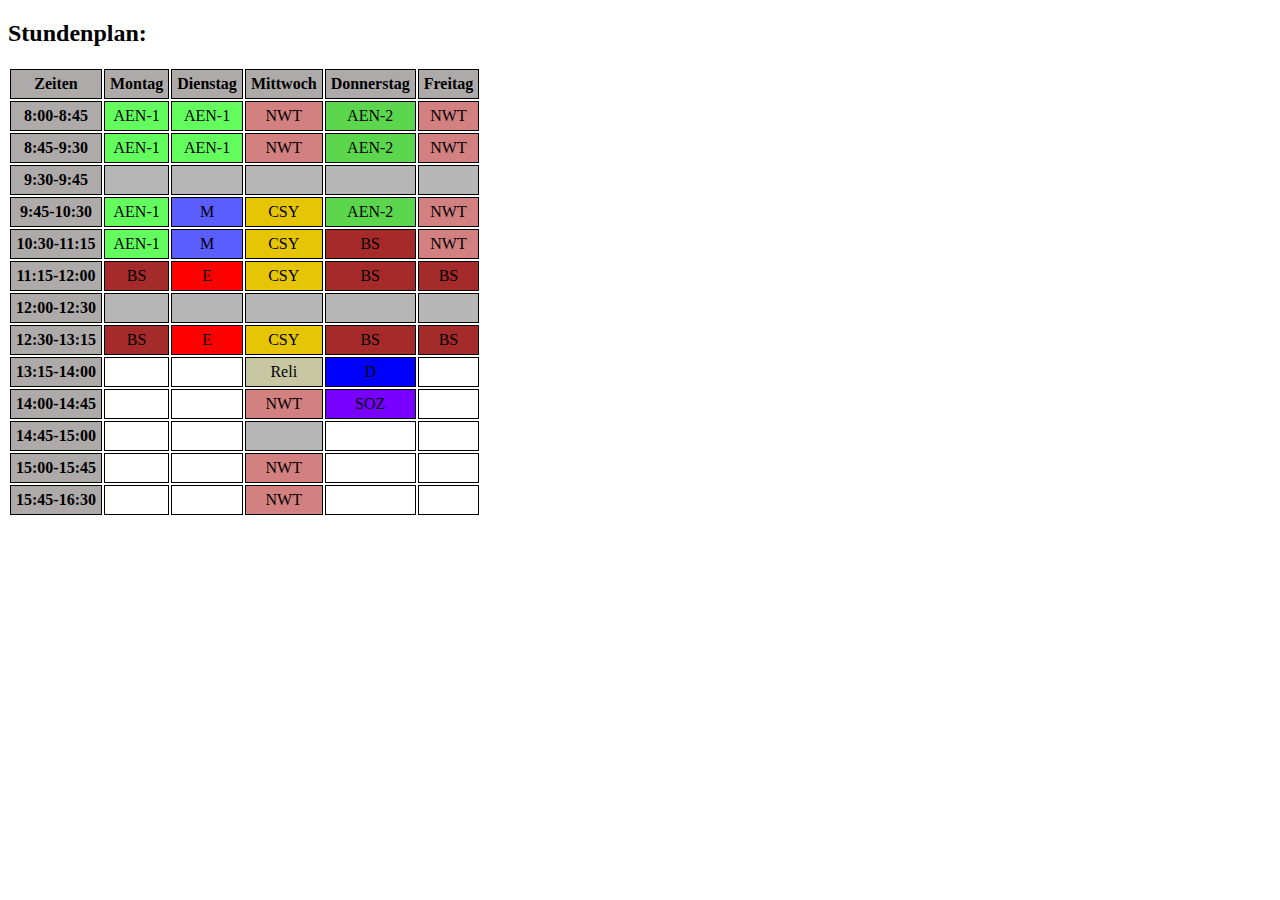
==== stundenplan.html @ cbf484bd "Stundenplan-mit-Ferbe" ====
<!DOCTYPE html>
<html lang="en">
<head>
    <meta charset="UTF-8">
    <meta name="viewport" content="width=device-width, initial-scale=1.0">
    <title>Document</title>
    <link rel="stylesheet" href="SP.css">
</head>
<body>
    <h2>Stundenplan:</h2>
    <table>
        <tr>
            <th>Zeiten</th>
            <th>Montag</th>
            <th>Dienstag</th>
            <th>Mittwoch</th>
            <th>Donnerstag</th>
            <th>Freitag</th>
        </tr>
        <tr>
            <th>8:00-8:45</th>
            <td class="aen1">AEN-1</td>
            <td class="aen1">AEN-1</td>
            <td class="nwt">NWT</td>
            <td class="aen2">AEN-2</td>
            <td class="nwt">NWT</td>
        </tr>
        <tr>
            <th>8:45-9:30</th>
            <td class="aen1">AEN-1</td>
            <td class="aen1">AEN-1</td>
            <td class="nwt">NWT</td>
            <td class="aen2">AEN-2</td>
            <td class="nwt">NWT</td>
        </tr>
        <tr>
            <th>9:30-9:45</th>
            <td class="pause"></td>
            <td class="pause"></td>
            <td class="pause"></td>
            <td class="pause"></td>
            <td class="pause"></td>
        </tr>
        <tr>
            <th>9:45-10:30</th>
            <td class="aen1">AEN-1</td>
            <td class="m">M</td>
            <td class="csy">CSY</td>
            <td class="aen2">AEN-2</td>
            <td class="nwt">NWT</td>
        </tr>
        <tr>
            <th>10:30-11:15</th>
            <td class="aen1">AEN-1</td>
            <td class="m">M</td>
            <td class="csy">CSY</td>
            <td class="bs">BS</td>
            <td class="nwt">NWT</td>
        </tr>
        <tr>
            <th>11:15-12:00</th>
            <td class="bs">BS</td>
            <td class="e">E</td>
            <td class="csy">CSY</td>
            <td class="bs">BS</td>
            <td class="bs">BS</td>
        </tr>
        <tr>
            <th>12:00-12:30</th>
            <td class="pause"></td>
            <td class="pause"></td>
            <td class="pause"></td>
            <td class="pause"></td>
            <td class="pause"></td>
        </tr>
        <tr>
            <th>12:30-13:15</th>
            <td class="bs">BS</td>
            <td class="e">E</td>
            <td class="csy">CSY</td>
            <td class="bs">BS</td>
            <td class="bs">BS</td>
        </tr>
        <tr>
            <th>13:15-14:00</th>
            <td></td>
            <td></td>
            <td class="reli">Reli</td>
            <td class="d">D</td>
            <td></td>
        </tr>
        <tr>
            <th>14:00-14:45</th>
            <td></td>
            <td></td>
            <td class="nwt">NWT</td>
            <td class="soz">SOZ</td>
            <td></td>
        </tr>
        <tr>
            <th>14:45-15:00</th>
            <td></td>
            <td></td>
            <td class="pause"></td>
            <td></td>
            <td></td>
        </tr>
        <tr>
            <th>15:00-15:45</th>
            <td></td>
            <td></td>
            <td class="nwt">NWT</td>
            <td></td>
            <td></td>
        </tr>
        <tr>
            <th>15:45-16:30</th>
            <td></td>
            <td></td>
            <td class="nwt">NWT</td>
            <td></td>
            <td></td>
        </tr>
    </table>
</body>
</html>
---- SP.css ----
th{
    border-style: solid;
    border-color: black;
    padding: 5px;
    text-align: center;
    border-width: 1px;
    background-color: rgb(175, 170, 170);
}
td{
    border-style: solid;
    border-color: black;
    border-width: 1px;
    padding: 5px;
    text-align: center;
}
.aen1{background-color: rgba(8, 253, 0, 0.63);}
.aen2{background-color: rgba(39, 201, 18, 0.753);}
.nwt{background-color: rgba(179, 35, 35, 0.575);}
.m{background-color: rgba(0, 4, 255, 0.644);}
.csy{background-color: rgb(230, 197, 7);}
.e{background-color: red;}
.bs{background-color: brown;}
.reli{background-color: rgb(199, 199, 163);}
.d{background-color: rgb(0, 0, 255);}
.soz{background-color: rgb(119, 0, 255);}
.pause{background-color: rgba(128, 128, 128, 0.568);}
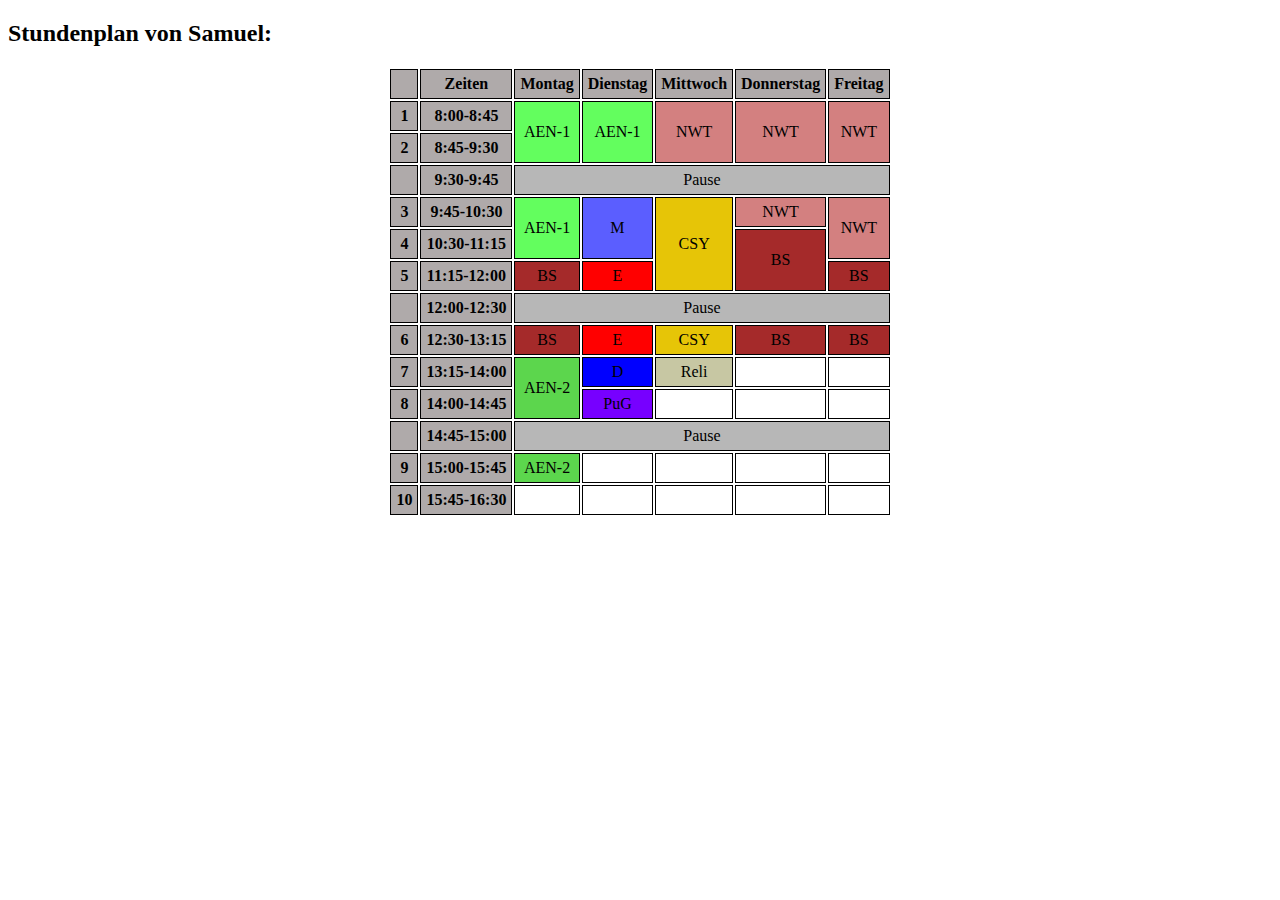
==== commit 191ca02f: "Add files via upload" ====
--- a/stundenplan.html
+++ b/stundenplan.html
@@ -1,15 +1,16 @@
 <!DOCTYPE html>
-<html lang="en">
+<html lang="de">
 <head>
     <meta charset="UTF-8">
     <meta name="viewport" content="width=device-width, initial-scale=1.0">
-    <title>Document</title>
+    <title>Samuel's Stundenplan</title>
     <link rel="stylesheet" href="SP.css">
 </head>
 <body>
-    <h2>Stundenplan:</h2>
-    <table>
+    <h2>Stundenplan von Samuel:</h2>
+    <table align="center">
         <tr>
+            <th></th>
             <th>Zeiten</th>
             <th>Montag</th>
             <th>Dienstag</th>
@@ -18,62 +19,52 @@
             <th>Freitag</th>
         </tr>
         <tr>
+            <th>1</th>
             <th>8:00-8:45</th>
-            <td class="aen1">AEN-1</td>
-            <td class="aen1">AEN-1</td>
-            <td class="nwt">NWT</td>
-            <td class="aen2">AEN-2</td>
-            <td class="nwt">NWT</td>
+            <td rowspan="2" class="aen1">AEN-1</td>
+            <td rowspan="2" class="aen1">AEN-1</td>
+            <td rowspan="2" class="nwt">NWT</td>
+            <td rowspan="2" class="nwt">NWT</td>
+            <td rowspan="2" class="nwt">NWT</td>
         </tr>
         <tr>
+            <th>2</th>
             <th>8:45-9:30</th>
-            <td class="aen1">AEN-1</td>
-            <td class="aen1">AEN-1</td>
-            <td class="nwt">NWT</td>
-            <td class="aen2">AEN-2</td>
-            <td class="nwt">NWT</td>
+            
         </tr>
         <tr>
+            <th></th>
             <th>9:30-9:45</th>
-            <td class="pause"></td>
-            <td class="pause"></td>
-            <td class="pause"></td>
-            <td class="pause"></td>
-            <td class="pause"></td>
+            <td colspan="5" class="pause">Pause</td>
         </tr>
         <tr>
+            <th>3</th>
             <th>9:45-10:30</th>
-            <td class="aen1">AEN-1</td>
-            <td class="m">M</td>
-            <td class="csy">CSY</td>
-            <td class="aen2">AEN-2</td>
+            <td rowspan="2" class="aen1">AEN-1</td>
+            <td rowspan="2" class="m">M</td>
+            <td rowspan="3" class="csy">CSY</td>
             <td class="nwt">NWT</td>
+            <td rowspan="2" class="nwt">NWT</td>
         </tr>
         <tr>
+            <th>4</th>
             <th>10:30-11:15</th>
-            <td class="aen1">AEN-1</td>
-            <td class="m">M</td>
-            <td class="csy">CSY</td>
-            <td class="bs">BS</td>
-            <td class="nwt">NWT</td>
+            <td rowspan="2" class="bs">BS</td>
         </tr>
         <tr>
+            <th>5</th>
             <th>11:15-12:00</th>
             <td class="bs">BS</td>
             <td class="e">E</td>
-            <td class="csy">CSY</td>
-            <td class="bs">BS</td>
             <td class="bs">BS</td>
         </tr>
         <tr>
+            <th></th>
             <th>12:00-12:30</th>
-            <td class="pause"></td>
-            <td class="pause"></td>
-            <td class="pause"></td>
-            <td class="pause"></td>
-            <td class="pause"></td>
+            <td colspan="5" class="pause">Pause</td>
         </tr>
         <tr>
+            <th>6</th>
             <th>12:30-13:15</th>
             <td class="bs">BS</td>
             <td class="e">E</td>
@@ -82,45 +73,46 @@
             <td class="bs">BS</td>
         </tr>
         <tr>
+            <th>7</th>
             <th>13:15-14:00</th>
-            <td></td>
-            <td></td>
+            <td rowspan="2" class="aen2">AEN-2</td>
+            <td class="d">D</td>
             <td class="reli">Reli</td>
-            <td class="d">D</td>
-            <td></td>
-        </tr>
-        <tr>
-            <th>14:00-14:45</th>
-            <td></td>
-            <td></td>
-            <td class="nwt">NWT</td>
-            <td class="soz">SOZ</td>
-            <td></td>
-        </tr>
-        <tr>
-            <th>14:45-15:00</th>
-            <td></td>
-            <td></td>
-            <td class="pause"></td>
             <td></td>
             <td></td>
         </tr>
         <tr>
-            <th>15:00-15:45</th>
+            <th>8</th>
+            <th>14:00-14:45</th>
+            <td class="soz">PuG</td>
             <td></td>
-            <td></td>
-            <td class="nwt">NWT</td>
             <td></td>
             <td></td>
         </tr>
         <tr>
+            <th></th>
+            <th>14:45-15:00</th>
+            <td colspan="5" class="pause">Pause</td>
+        </tr>
+        <tr>
+            <th>9</th>
+            <th>15:00-15:45</th>
+            <td class="aen2">AEN-2</td>
+            <td></td>
+            <td></td>
+            <td></td>
+            <td></td>
+        </tr>
+        <tr>
+            <th>10</th>
             <th>15:45-16:30</th>
             <td></td>
             <td></td>
-            <td class="nwt">NWT</td>
+            <td></td>
             <td></td>
             <td></td>
         </tr>
     </table>
+    
 </body>
 </html>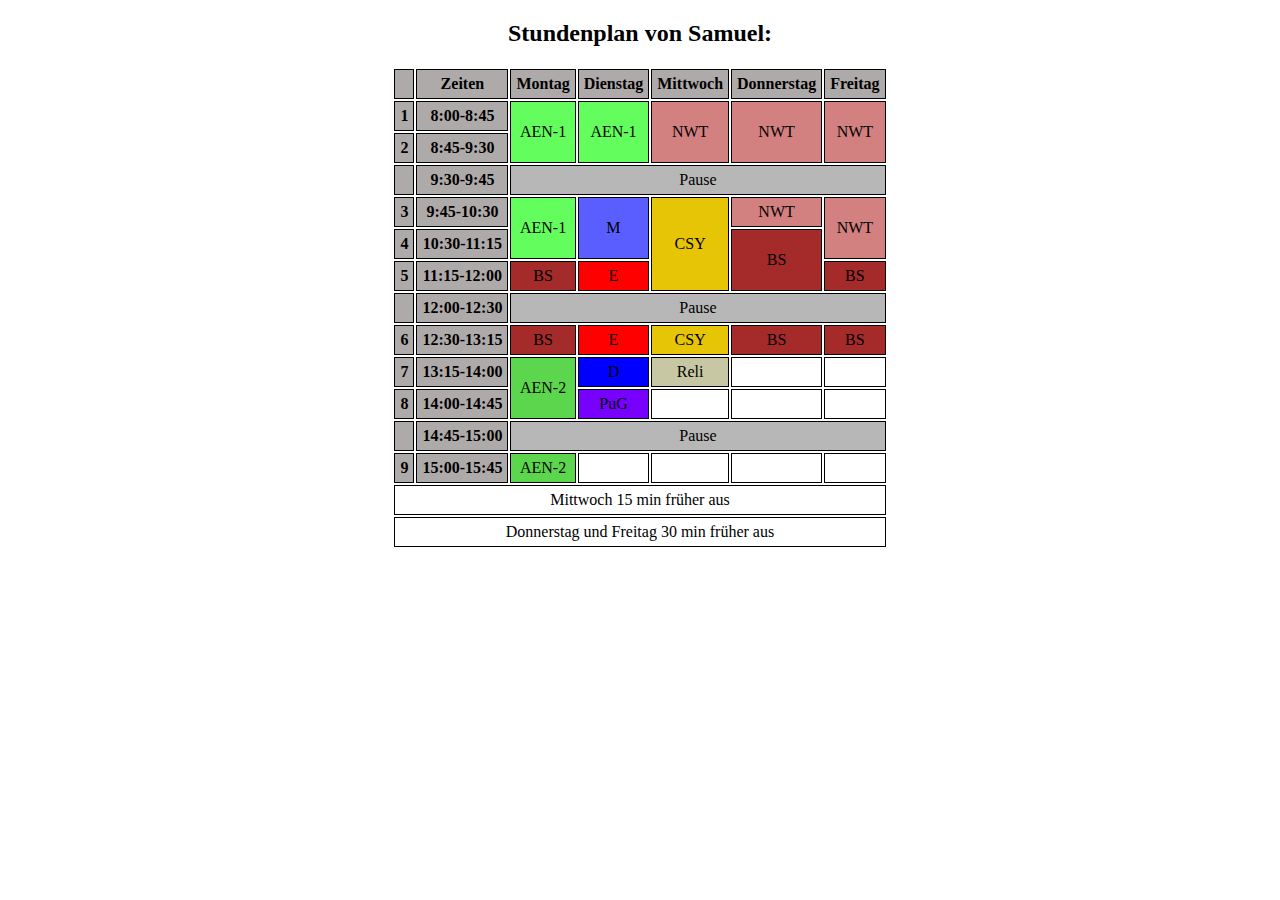
==== commit 31936d06: "Add files via upload" ====
--- a/stundenplan.html
+++ b/stundenplan.html
@@ -7,7 +7,7 @@
     <link rel="stylesheet" href="SP.css">
 </head>
 <body>
-    <h2>Stundenplan von Samuel:</h2>
+    <h2 style="text-align: center;">Stundenplan von Samuel:</h2>
     <table align="center">
         <tr>
             <th></th>
@@ -104,13 +104,12 @@
             <td></td>
         </tr>
         <tr>
-            <th>10</th>
-            <th>15:45-16:30</th>
-            <td></td>
-            <td></td>
-            <td></td>
-            <td></td>
-            <td></td>
+            <td colspan="7"> Mittwoch 15 min früher aus</td>
+            
+        </tr>
+
+        <tr>
+            <td colspan="7">Donnerstag und Freitag 30 min früher aus</td>
         </tr>
     </table>
     
